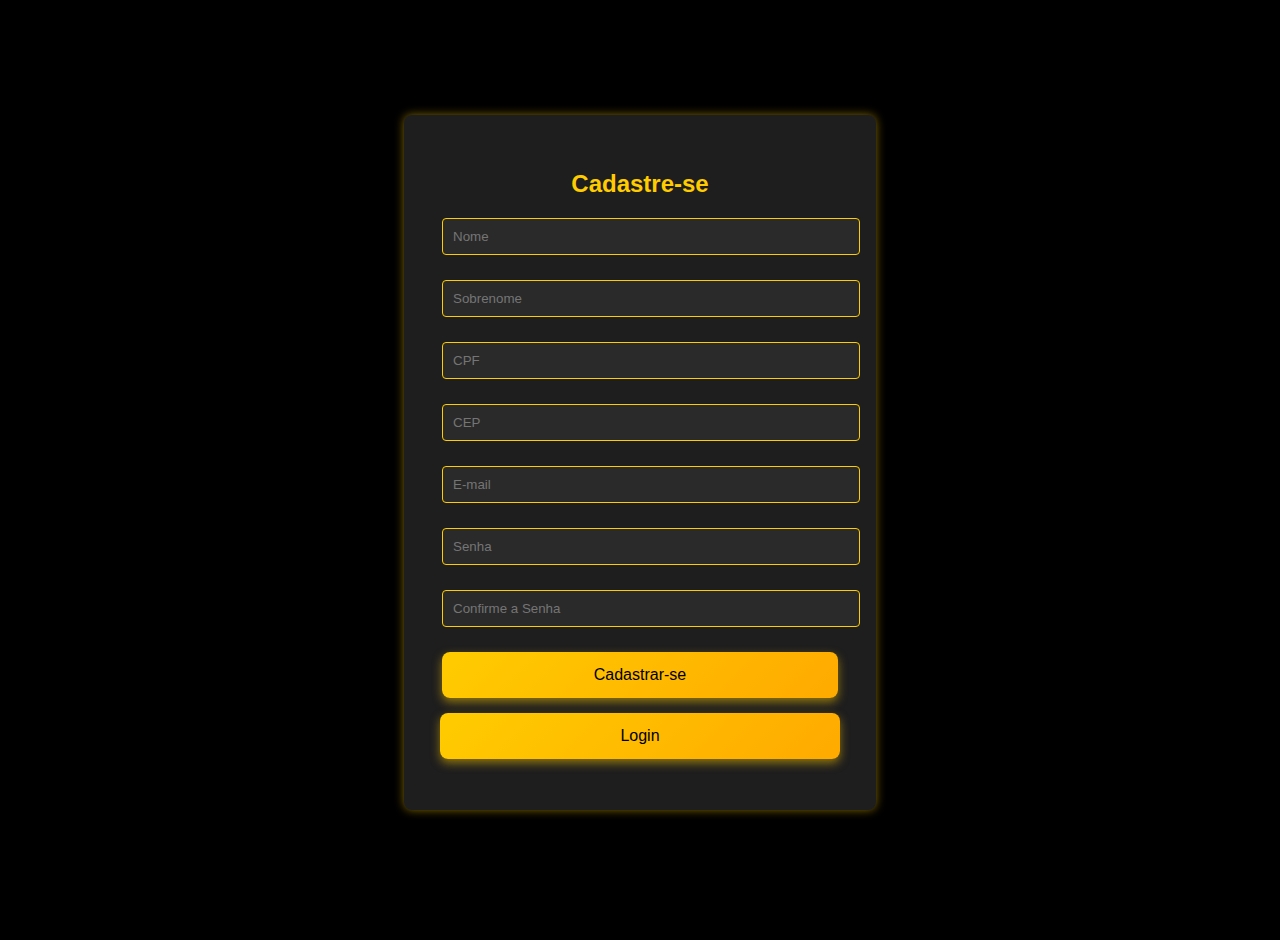
==== docs/cadastro.html @ e08e1f38 "Add files via upload" ====
<!DOCTYPE html>
<html lang="en">
<head>
    <meta charset="UTF-8">
    <meta name="viewport" content="width=device-width, initial-scale=1.0">
    <title>Cadastro</title>
    <link rel="stylesheet" href="cadastro.css">
</head>
<body>
    <div class="container">
        <h2>Cadastre-se</h2>
        <form action="processa_cadastro.php" method="POST">
            <fieldset>
                <div>
                    <input type="text" name="nome" id="nome" placeholder="Nome" required>
                </div>
                <div>
                    <input type="text" name="sobrenome" id="sobrenome" placeholder="Sobrenome" required>
                </div>
                <div>
                    <input type="text" name="cpf" id="cpf" placeholder="CPF">
                </div>
                <div>
                    <input type="text" name="cep" id="cep" placeholder="CEP">
                </div>
                <div>
                    <input type="email" name="email" id="email" placeholder="E-mail">
                </div>
                <div>
                    <input type="password" name="senha" id="senha" placeholder="Senha">
                </div>
                <div>
                    <input type="password" name="csenha" id="csenha" placeholder="Confirme a Senha">
                </div>
                <div>
                    <button type="submit">Cadastrar-se</button>
                </div>
            </fieldset>
        </form>
        <div>
           <button onclick="window.location.href='login.html';">Login</button>
        </div>
    </div>
</body>
</html>
---- docs/cadastro.css ----
/* Estilos para o corpo */
body {
    margin: 0;
    padding: 20px;
    font-family: Arial, sans-serif;
    background-color: #000000; /* Fundo escuro */
    color: #ffcc00; /* Cor de texto amarela */
    height: 100vh;
    display: flex;
    justify-content: center;
    align-items: center;
}

/* Estilos para o contêiner do formulário */
.container {
    background-color: #1e1e1e; /* Fundo escuro para o contêiner */
    padding: 36px;
    border-radius: 8px; /* Bordas arredondadas */
    box-shadow: 0 0 10px rgba(255, 204, 0, 0.5); /* Sombra amarela */
    text-align: center;
    width: 100%;
    max-width: 400px; /* Definindo largura máxima */
}

/* Estilo para o título */
.container h2 {
    margin-bottom: 20px;
    color: #ffcc00; /* Título em amarelo */
}

/* Estilos dos campos de input */
.container input {
    width: 100%; /* Largura total */
    padding: 10px;
    margin-bottom: 10px;
    border: 1px solid #ffcc00; /* Borda amarela */
    border-radius: 4px; /* Bordas arredondadas */
    background-color: #2a2a2a; /* Fundo escuro */
    color: #ffcc00; /* Texto amarelo */
}

/* Estilo para o botão */
.container button {
    width: 100%; /* O botão ocupa toda a largura */
    padding: 14px;
    background: linear-gradient(135deg, #ffcc00, #ffaa00); /* Gradiente amarelo */
    border: none;
    border-radius: 8px;
    color: #000000; /* Texto preto */
    font-size: 16px;
    cursor: pointer;
    transition: background 0.3s, transform 0.2s, box-shadow 0.3s; /* Efeitos de transição */
    box-shadow: 0 4px 10px rgba(255, 204, 0, 0.5); /* Sombra amarela */
}

.container button:hover {
    background: linear-gradient(135deg, #ffaa00, #ffcc00); /* Mudança de cor ao passar o mouse */
    transform: translateY(-2px); /* Leve elevação */
    box-shadow: 0 6px 15px rgba(255, 204, 0, 0.7); /* Sombra aumentada */
}

.container button:active {
    transform: translateY(1px); /* Efeito de pressionado */
    box-shadow: 0 2px 5px rgba(255, 204, 0, 0.5); /* Sombra reduzida */
}

/* Estilo para os links dentro dos botões */
.container button a {
    color: inherit; /* Herdar a cor do botão */
    text-decoration: none; /* Sem sublinhado */
}

/* Ajuste para o formulário */
fieldset {
    border: none; /* Remover borda do fieldset */
    padding: 0; /* Remover padding */
}

/* Estilo das divs que envolvem os inputs */
div {
    margin-bottom: 15px; /* Espaço entre os inputs */
}
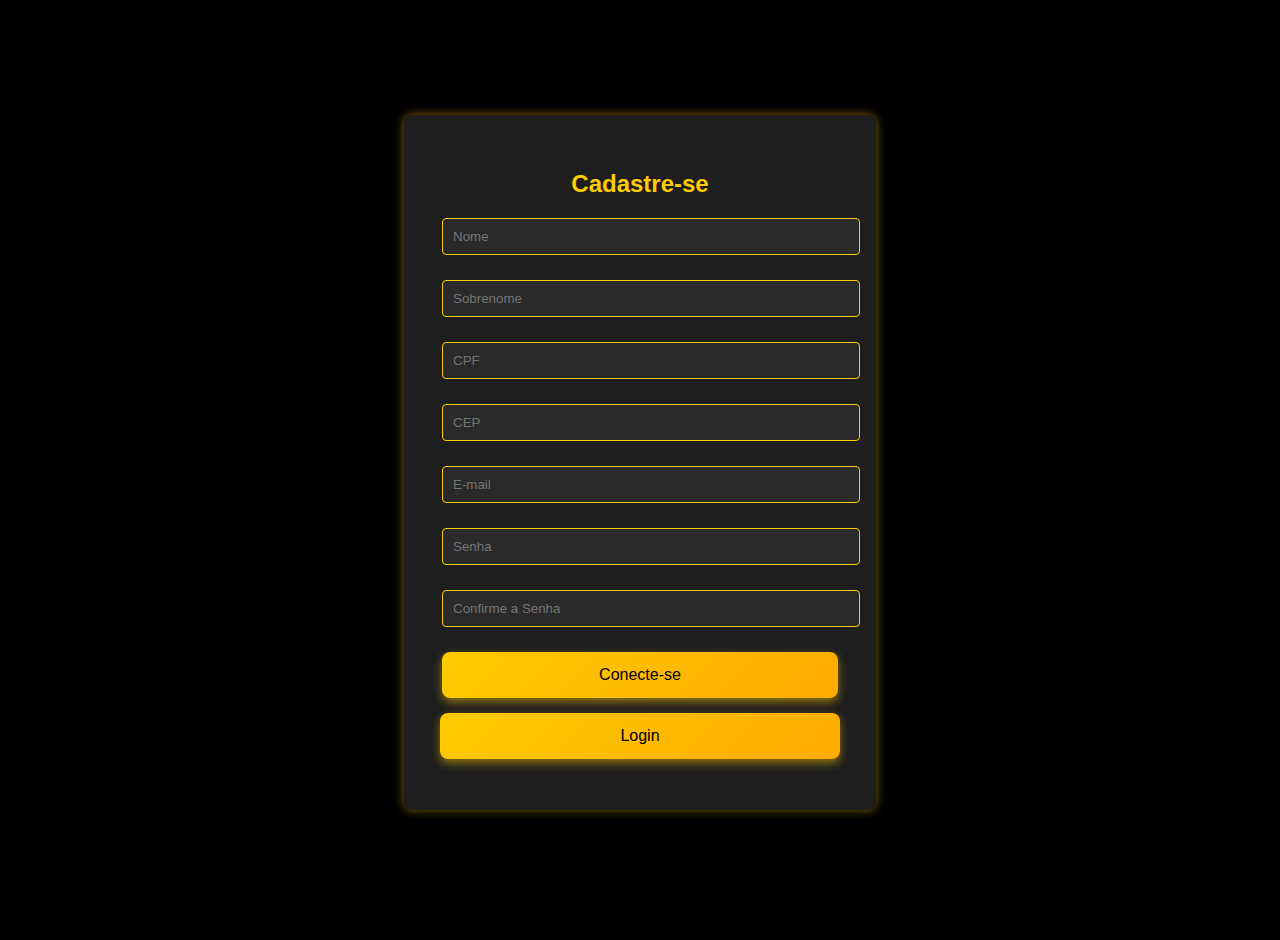
==== commit d3ff02dd: "Update cadastro.html" ====
--- a/docs/cadastro.html
+++ b/docs/cadastro.html
@@ -33,7 +33,7 @@
                     <input type="password" name="csenha" id="csenha" placeholder="Confirme a Senha">
                 </div>
                 <div>
-                    <button type="submit">Cadastrar-se</button>
+                     <button><a href="tela_principal.html">Conecte-se</a></button>
                 </div>
             </fieldset>
         </form>
